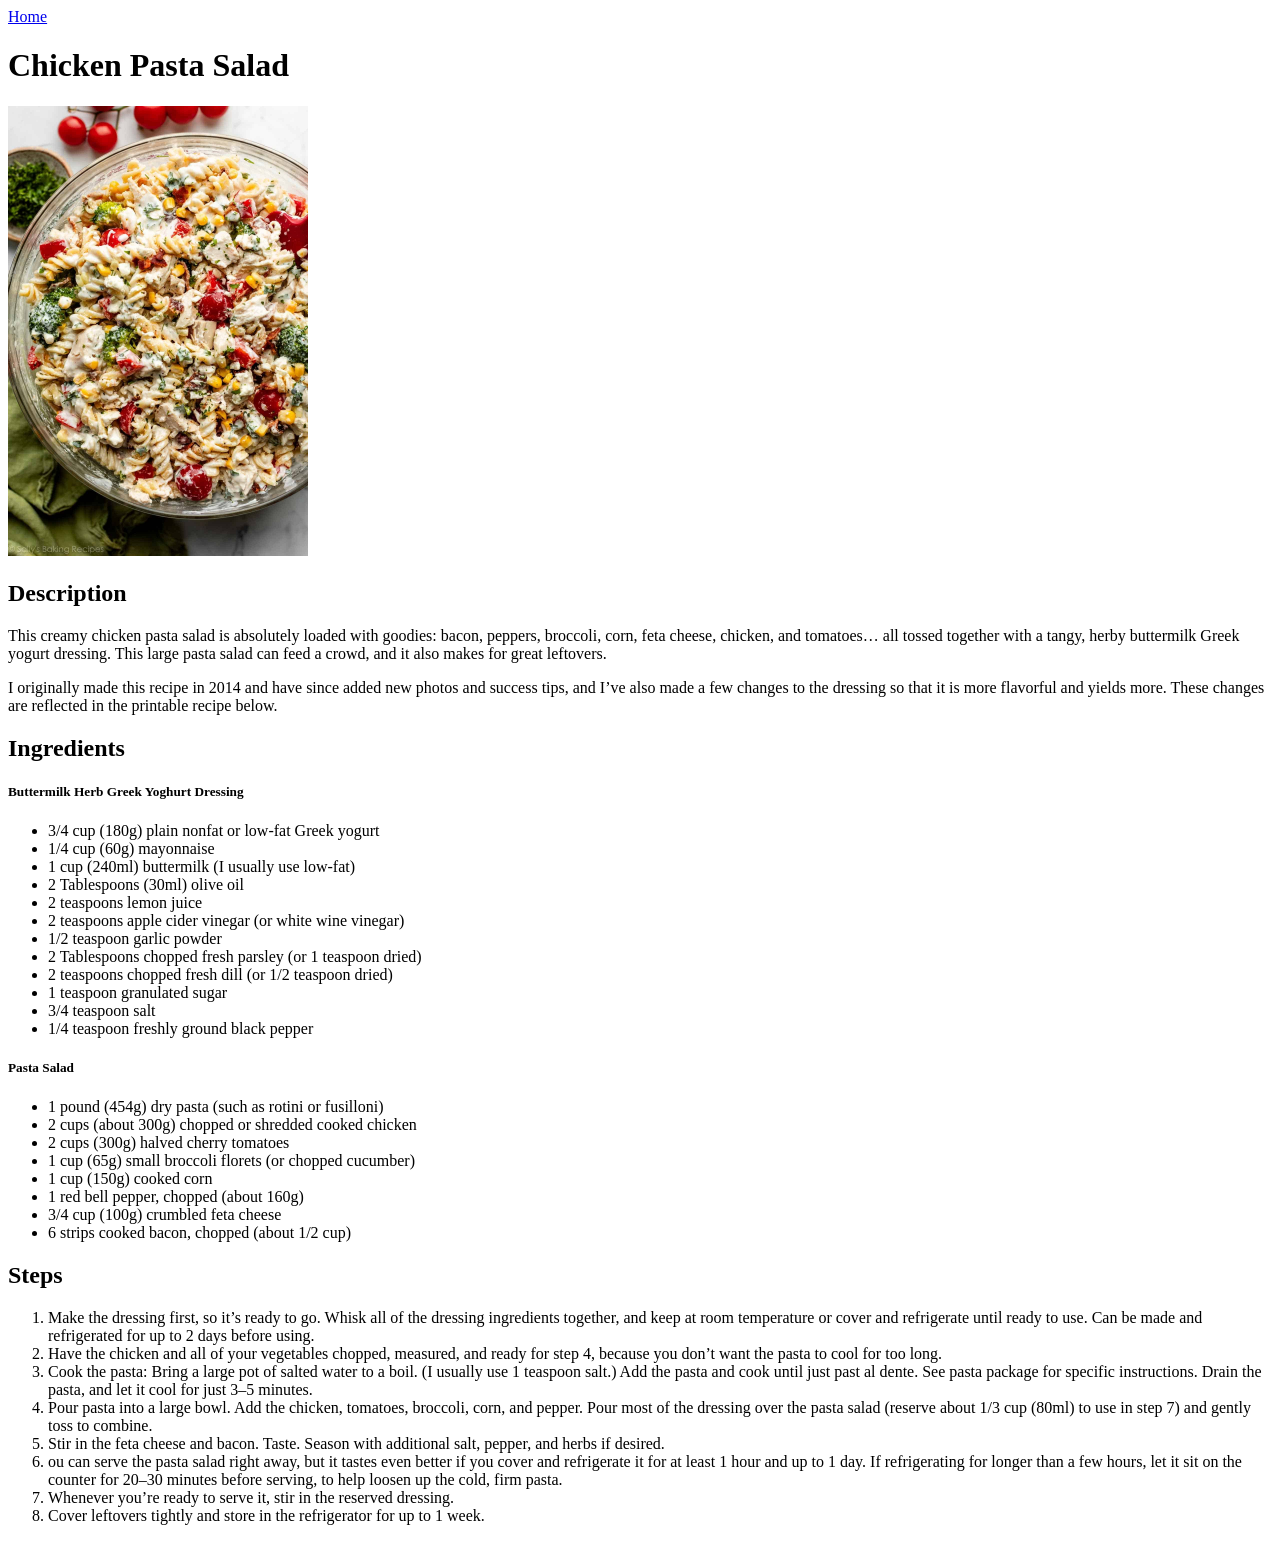
==== recipes/chicken-pasta-salad.html @ e46185a6 "Add three recipes with images" ====
<!DOCTYPE html>
<html lang="en">
<head>
    <meta charset="UTF-8">
    <meta name="viewport" content="width=device-width, initial-scale=1.0">
    <title>Odin Recipes</title>
</head>
<body>
    
    <a href="../index.html">Home</a>
    <h1> Chicken Pasta Salad </h1>
    <a> <img width="300"
        src="chicken-pasta-salad.jpg" alt="a photo of a vibrant Chicken Pasta Salad"> </a>
    
    <h2> Description </h2>
        <p>This creamy chicken pasta salad is absolutely loaded with goodies: 
        bacon, peppers, broccoli, corn, feta cheese, chicken, and tomatoes… 
        all tossed together with a tangy, herby buttermilk Greek yogurt dressing. 
        This large pasta salad can feed a crowd, and it also makes for great leftovers.

     <p>I originally made this recipe in 2014 and have since added new photos 
        and success tips, and I’ve also made a few changes to the dressing so 
        that it is more flavorful and yields more. These changes are reflected 
        in the printable recipe below.</p>

</p>

    <h2>Ingredients</h2>
    <h5>Buttermilk Herb Greek Yoghurt Dressing</h5>
        <ul> 
        <li>3/4 cup (180g) plain nonfat or low-fat Greek yogurt</li>
        <li>1/4 cup (60g) mayonnaise</li>
        <li>1 cup (240ml) buttermilk (I usually use low-fat)</li>
        <li>2 Tablespoons (30ml) olive oil</li>
        <li>2 teaspoons lemon juice</li>
        <li>2 teaspoons apple cider vinegar (or white wine vinegar)</li>
        <li>1/2 teaspoon garlic powder</li>
        <li>2 Tablespoons chopped fresh parsley (or 1 teaspoon dried)</li>
        <li>2 teaspoons chopped fresh dill (or 1/2 teaspoon dried)</li>
        <li>1 teaspoon granulated sugar</li>
        <li>3/4 teaspoon salt</li>
        <li>1/4 teaspoon freshly ground black pepper</li>
        </ul>

     <h5>Pasta Salad</h5>
        <ul> 
        <li>1 pound (454g) dry pasta (such as rotini or fusilloni)</li>
        <li>2 cups (about 300g) chopped or shredded cooked chicken</li>
        <li>2 cups (300g) halved cherry tomatoes</li>
        <li>1 cup (65g) small broccoli florets (or chopped cucumber)</li>
        <li>1 cup (150g) cooked corn</li>
        <li>1 red bell pepper, chopped (about 160g)</li>
        <li>3/4 cup (100g) crumbled feta cheese</li>
        <li>6 strips cooked bacon, chopped (about 1/2 cup)</li>
        </ul>   

    <h2> Steps </h2>
        <ol>
        <li>Make the dressing first, so it’s ready to go. 
            Whisk all of the dressing ingredients together, and keep at room temperature 
            or cover and refrigerate until ready to use. Can be made and refrigerated 
            for up to 2 days before using.</li>
        <li>Have the chicken and all of your vegetables chopped, measured, and ready 
            for step 4, because you don’t want the pasta to cool for too long. </li>
        <li>Cook the pasta: Bring a large pot of salted water to a boil. (I usually 
            use 1 teaspoon salt.) Add the pasta and cook until just past al dente. 
            See pasta package for specific instructions. Drain the pasta, and let it 
            cool for just 3–5 minutes.</li>
        <li>Pour pasta into a large bowl. Add the chicken, tomatoes, broccoli, corn, 
            and pepper. Pour most of the dressing over the pasta salad (reserve 
            about 1/3 cup (80ml) to use in step 7) and gently toss to combine.</li>
        <li>Stir in the feta cheese and bacon. Taste. Season with additional salt, 
            pepper, and herbs if desired.</li>
        <li>ou can serve the pasta salad right away, but it tastes even better if 
            you cover and refrigerate it for at least 1 hour and up to 1 day. If 
            refrigerating for longer than a few hours, let it sit on the counter for 
            20–30 minutes before serving, to help loosen up the cold, firm pasta.</li>
        <li>Whenever you’re ready to serve it, stir in the reserved dressing.</li>
        <li>Cover leftovers tightly and store in the refrigerator for up to 1 week.</li>
        </ol>
    
</body>
</html>
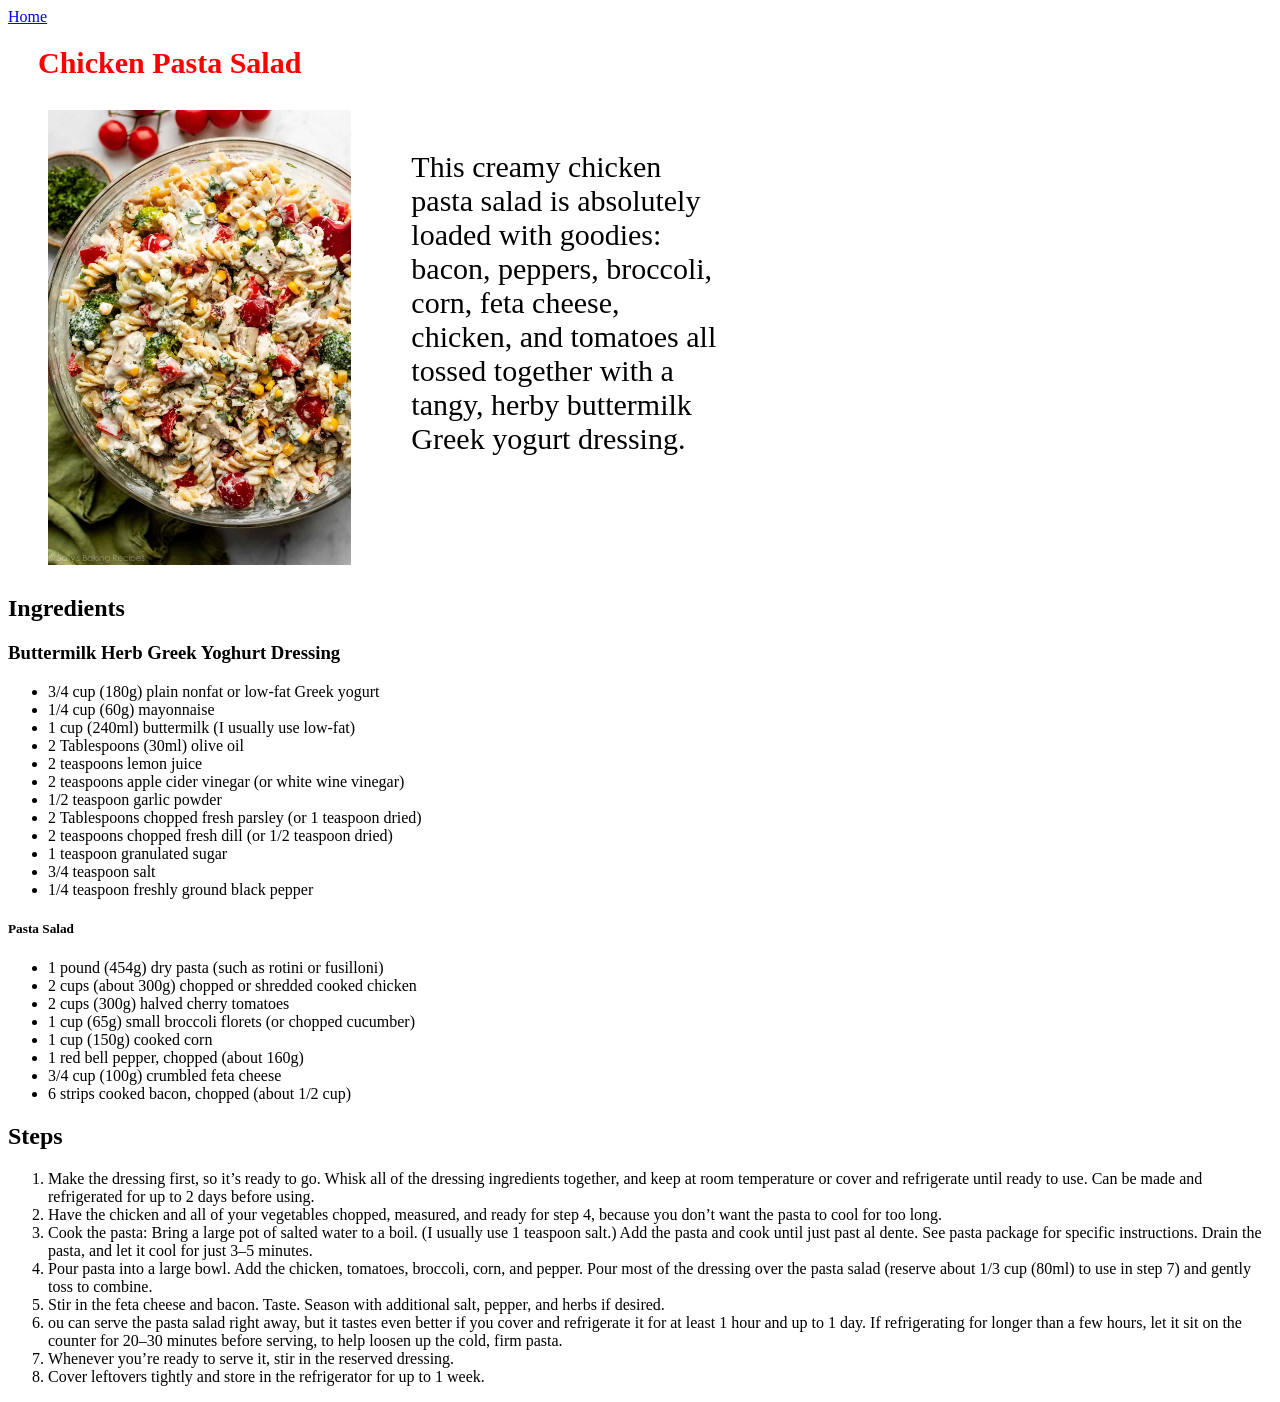
==== commit 5b68b79a: "First commit" ====
--- a/recipes/chicken-pasta-salad.html
+++ b/recipes/chicken-pasta-salad.html
@@ -4,29 +4,25 @@
     <meta charset="UTF-8">
     <meta name="viewport" content="width=device-width, initial-scale=1.0">
     <title>Odin Recipes</title>
+    <link rel="stylesheet" href="../pasta.css">
 </head>
 <body>
     
     <a href="../index.html">Home</a>
-    <h1> Chicken Pasta Salad </h1>
-    <a> <img width="300"
-        src="chicken-pasta-salad.jpg" alt="a photo of a vibrant Chicken Pasta Salad"> </a>
+    <h1 class="chicken-pasta-salad">Chicken Pasta Salad</h1>
     
-    <h2> Description </h2>
-        <p>This creamy chicken pasta salad is absolutely loaded with goodies: 
-        bacon, peppers, broccoli, corn, feta cheese, chicken, and tomatoes… 
-        all tossed together with a tangy, herby buttermilk Greek yogurt dressing. 
-        This large pasta salad can feed a crowd, and it also makes for great leftovers.
-
-     <p>I originally made this recipe in 2014 and have since added new photos 
-        and success tips, and I’ve also made a few changes to the dressing so 
-        that it is more flavorful and yields more. These changes are reflected 
-        in the printable recipe below.</p>
-
-</p>
+<div class="image-and-description">
+    <img class="pasta-photo" width="300"
+        src="chicken-pasta-salad.jpg" alt="a photo of a vibrant Chicken Pasta Salad"> 
+    
+        <p class="pasta-description">This creamy chicken pasta salad is absolutely loaded with goodies: 
+        bacon, peppers, broccoli, corn, feta cheese, chicken, and tomatoes all tossed together with a tangy, herby buttermilk Greek yogurt dressing. 
+        </p>
+        
+</div>
 
     <h2>Ingredients</h2>
-    <h5>Buttermilk Herb Greek Yoghurt Dressing</h5>
+    <h3>Buttermilk Herb Greek Yoghurt Dressing</h3>
         <ul> 
         <li>3/4 cup (180g) plain nonfat or low-fat Greek yogurt</li>
         <li>1/4 cup (60g) mayonnaise</li>
--- a/pasta.css
+++ b/pasta.css
@@ -0,0 +1,25 @@
+.chicken-pasta-salad {
+    color: red;
+    text-align: left;
+    font-size: 30px;
+    margin-left: 30px;
+}
+
+.image-and-description {
+    display: flex;
+    align-items: flex-start;
+    width: 60%;
+}
+
+.pasta-photo {
+    padding: 10px;
+    width: 40%;
+    margin-left: 30px;
+}
+
+.pasta-description {
+    font-size: 30px;
+    width: 100%;
+    padding: 50px;
+    margin: 0 auto;
+}   
